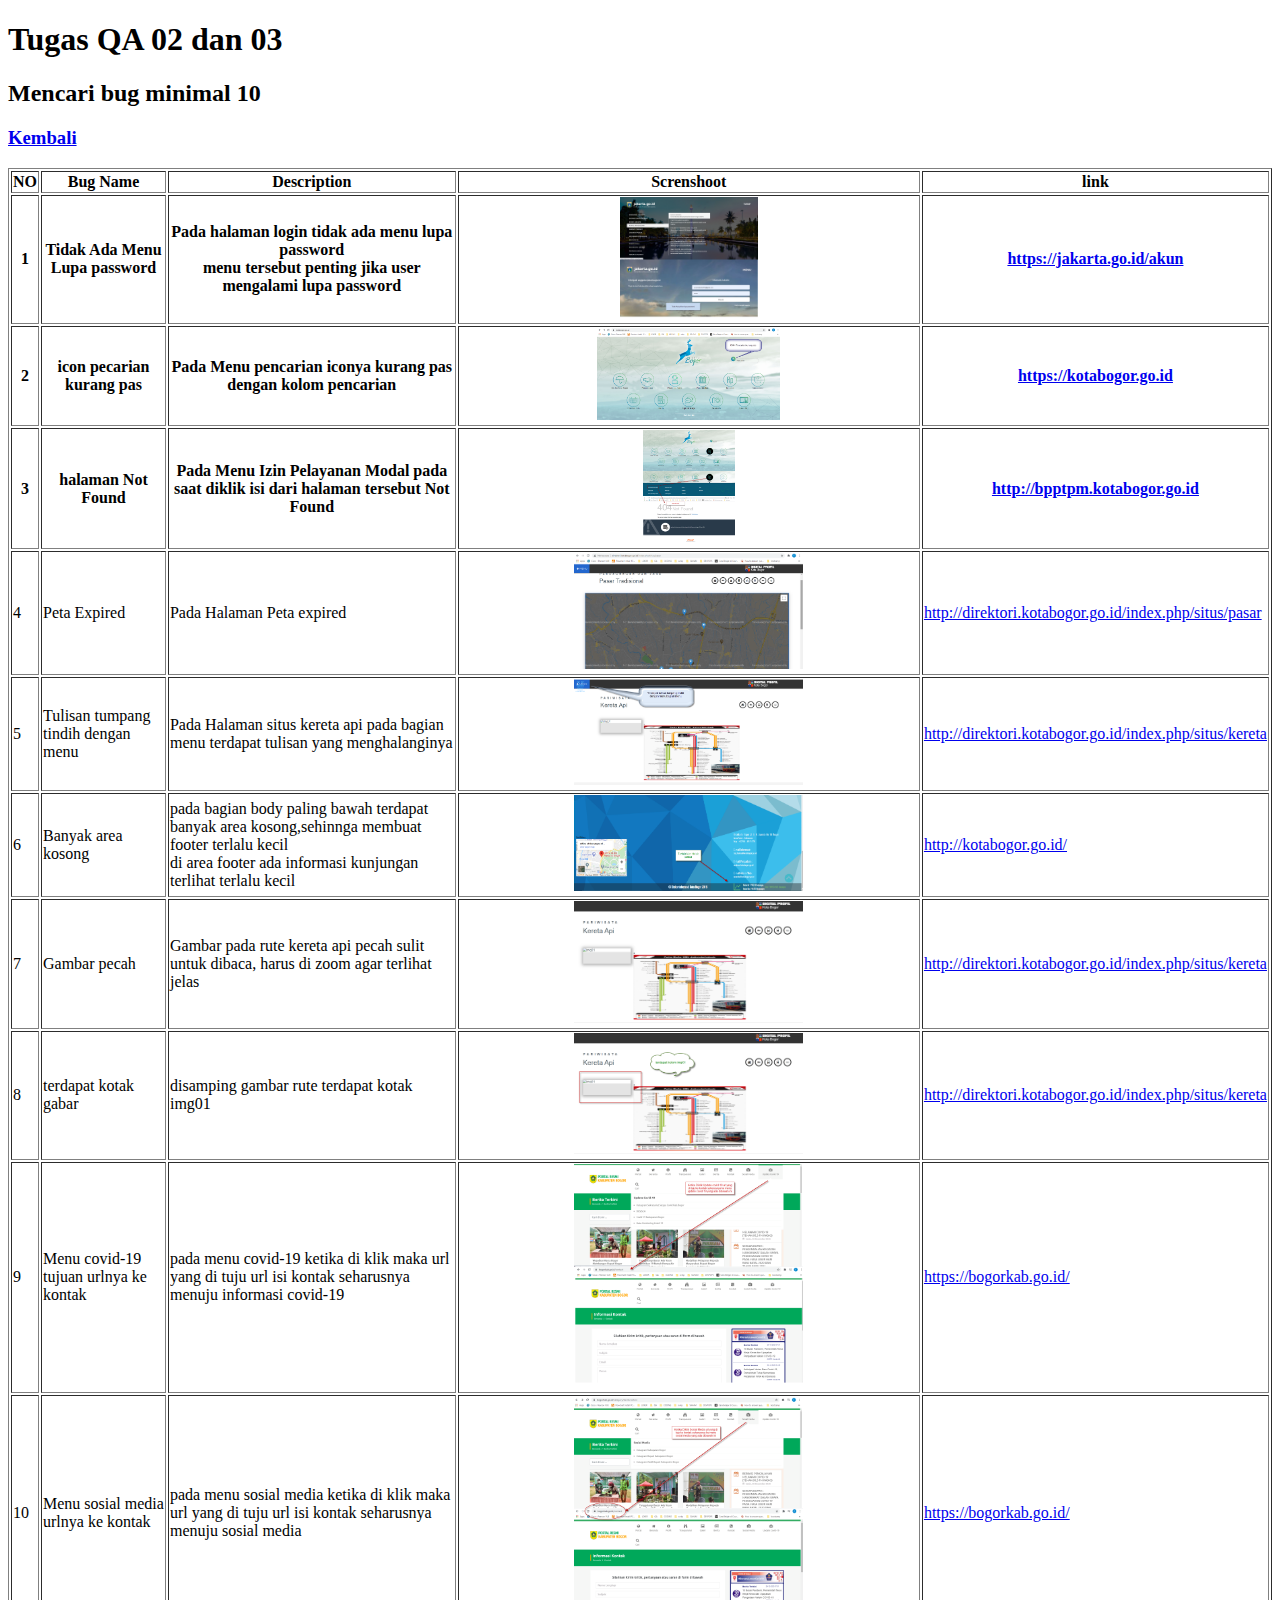
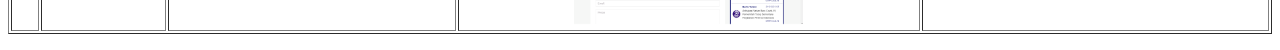
==== tugas2dan3.html @ 49d9ffba "update" ====
<!DOCTYPE html>
<html lang="en">
<head>
    <meta charset="UTF-8">
    <meta name="viewport" content="width=device-width, initial-scale=1.0">
    <title>Webapp</title>
    <link rel="stylesheet" type="text/css" href="css/styles.css">
</head>
<body>
    <h1 class="judul">Tugas QA 02 dan 03</h1>
    <h2 class="judul"> Mencari bug minimal 10 </h2>
    <h3><a href="index.html">Kembali</a></h3>
    <table  border="1">
        <tr class="kolom1">
            <th>NO</th>
            <th>Bug Name</th>
            <th>Description</th>
            <th>Screnshoot</th>
            <th>link</th>
        </tr>
        <tr>
            <th>1</th>
            <th>Tidak Ada Menu Lupa password </th>
            <th>Pada halaman login tidak ada menu lupa password<br>
                menu tersebut penting jika user mengalami lupa password</th>
            <th><center><a href="/images/menulupapassword.png"><img src="/images/menulupapassword.png" alt="lupa" width="30%"></a></center></th> 
            <th><a href="https://jakarta.go.id/akun">https://jakarta.go.id/akun</a></th>
        </tr>
        <tr>
            <th>2</th>
            <th>icon pecarian kurang pas</th>
            <th>Pada Menu pencarian iconya kurang pas dengan kolom pencarian</th>
            <th><a href="/images/Menupencarian.png"><img src="/images/Menupencarian.png" width="40%"></a></th>
            <th><a href="https://kotabogor.go.id/">https://kotabogor.go.id</a></th>
        </tr>
        <tr>
            <th>3</th>
            <th>halaman Not Found</th>
            <th>Pada Menu Izin Pelayanan Modal pada saat diklik isi dari halaman tersebut Not Found</th>
            <th><a href="/images/Menu Izin Pelayanan Mdal.png"><img src="/images/Menu Izin Pelayanan Mdal.png" width="20%"></a></th>
            <th><a href="http://bpptpm.kotabogor.go.id/index.php/multisite/layanankategori/36">http://bpptpm.kotabogor.go.id</a></th>
        </tr>
        <tr>
            <td>4</td>
            <td>Peta Expired</td>
            <td>Pada Halaman Peta expired</td>
            <td><center><a href="/images/petaexpired.png"><img src="/images/petaexpired.png" width="50%"></a></center></td>
            <td><a href="http://direktori.kotabogor.go.id/index.php/situs/pasar">http://direktori.kotabogor.go.id/index.php/situs/pasar</a></td>
        </tr>
        <tr>
            <td>5</td>
            <td>Tulisan tumpang tindih dengan menu</td>
            <td>Pada Halaman situs kereta api pada bagian menu terdapat tulisan yang menghalanginya</td>
            <td><center><a href="images/tumpangtindihmenu.png"><img src="/images/tumpangtindihmenu.png" width="50%"></a></center></td>
            <td><a href="http://direktori.kotabogor.go.id/index.php/situs/kereta">http://direktori.kotabogor.go.id/index.php/situs/kereta</a></td>
        </tr>
        <tr>
            <td>6</td>
            <td>Banyak area kosong</td>
            <td>pada bagian body paling bawah terdapat banyak area kosong,sehinnga membuat footer terlalu kecil<br>
            di area footer ada informasi kunjungan terlihat terlalu kecil </td>
            <td><center><a href="/images/banyakruangkosong.png"><img src="/images/banyakruangkosong.png" width="50%"></a></center></td>
            <td><a href="http://kotabogor.go.id/index.php/page/detail/5/sejarah-bogor#.X-rUhdgzbIU">http://kotabogor.go.id/</a></td>
        </tr>
        <tr>
            <td>7</td>
            <td>Gambar pecah</td>
            <td>Gambar pada rute kereta api pecah sulit untuk dibaca, harus di zoom agar terlihat jelas</td>
            <td><center><a href="/images/gambarrutekeretaapi.png"><img src="/images/gambarrutekeretaapi.png" width="50%"></a></center></td>
            <td><a href="http://direktori.kotabogor.go.id/index.php/situs/kereta">http://direktori.kotabogor.go.id/index.php/situs/kereta</a></td>
        </tr>
        <tr>
            <td>8</td>
            <td>terdapat kotak gabar</td>
            <td>disamping gambar rute terdapat kotak img01</td>
            <td><center><a href="/images/gambarrutekeretaap2i.png"><img src="/images/gambarrutekeretaap2i.png" width="50%"></a></center></td>
            <td><a href="http://direktori.kotabogor.go.id/index.php/situs/kereta">http://direktori.kotabogor.go.id/index.php/situs/kereta</a></td>
        </tr>
        <tr>
            <td>9</td>
            <td>Menu covid-19 tujuan urlnya ke kontak</td>
            <td>pada menu covid-19 ketika di klik maka url yang di tuju url isi kontak seharusnya menuju informasi covid-19</td>
            <td><center><a href="/images/updatecovid.png"><img src="/images/updatecovid.png" width="50%"></a></center></td>
            <td><a href="https://bogorkab.go.id/">https://bogorkab.go.id/</a></td>            
        </tr>
        <tr>
            <td>10</td>
            <td>Menu sosial media urlnya ke kontak</td>
            <td>pada menu sosial media ketika di klik maka url yang di tuju url isi kontak seharusnya menuju sosial media</td>
            <td><center><a href="/images/sosialmedia.png"><img src="/images/sosialmedia.png" width="50%"></a></center></td>
            <td><a href="https://bogorkab.go.id/">https://bogorkab.go.id/</a></td>            
        </tr>
    </table>
    <p></p>
</body>
</html>
---- css/styles.css ----
#tugas {
    border: 1px solid blue ;
padding-top: 10px;
padding-left: 20;
padding-bottom: 10px;
margin-bottom: 20px;
width: 200px;
background: burlywood;
border-radius: 25px;
text-align: center;
}
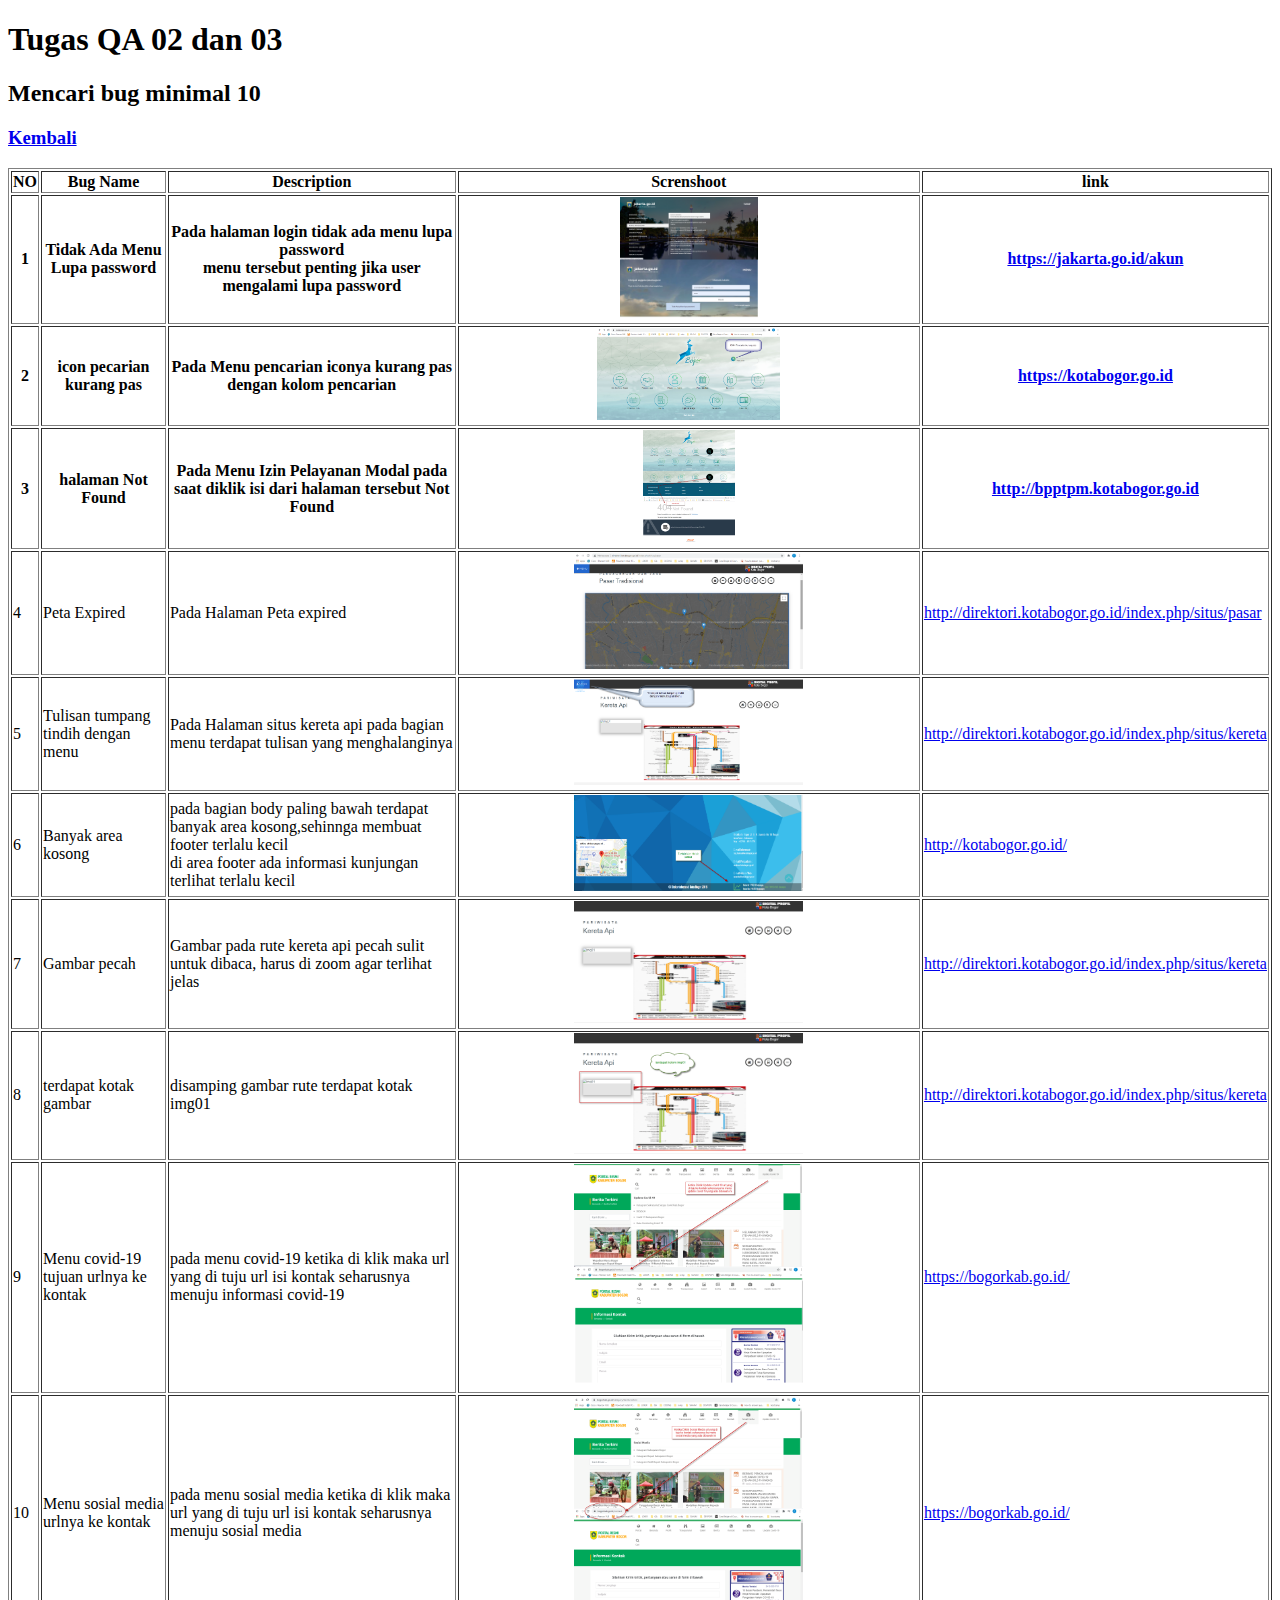
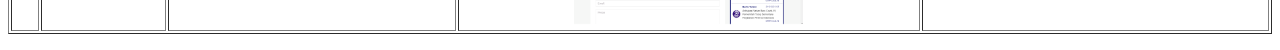
==== commit 22071fdb: "update soal no 8" ====
--- a/tugas2dan3.html
+++ b/tugas2dan3.html
@@ -23,7 +23,7 @@
             <th>Tidak Ada Menu Lupa password </th>
             <th>Pada halaman login tidak ada menu lupa password<br>
                 menu tersebut penting jika user mengalami lupa password</th>
-            <th><center><a href="/images/menulupapassword.png"><img src="/images/menulupapassword.png" alt="lupa" width="30%"></a></center></th> 
+            <th><center><a href="/images/menulupapassword.png"><img src="/images/menulupapassword.png" width="30%"></a></center></th> 
             <th><a href="https://jakarta.go.id/akun">https://jakarta.go.id/akun</a></th>
         </tr>
         <tr>
@@ -71,7 +71,7 @@
         </tr>
         <tr>
             <td>8</td>
-            <td>terdapat kotak gabar</td>
+            <td>terdapat kotak gambar</td>
             <td>disamping gambar rute terdapat kotak img01</td>
             <td><center><a href="/images/gambarrutekeretaap2i.png"><img src="/images/gambarrutekeretaap2i.png" width="50%"></a></center></td>
             <td><a href="http://direktori.kotabogor.go.id/index.php/situs/kereta">http://direktori.kotabogor.go.id/index.php/situs/kereta</a></td>
@@ -93,4 +93,4 @@
     </table>
     <p></p>
 </body>
-</html>+</html>
